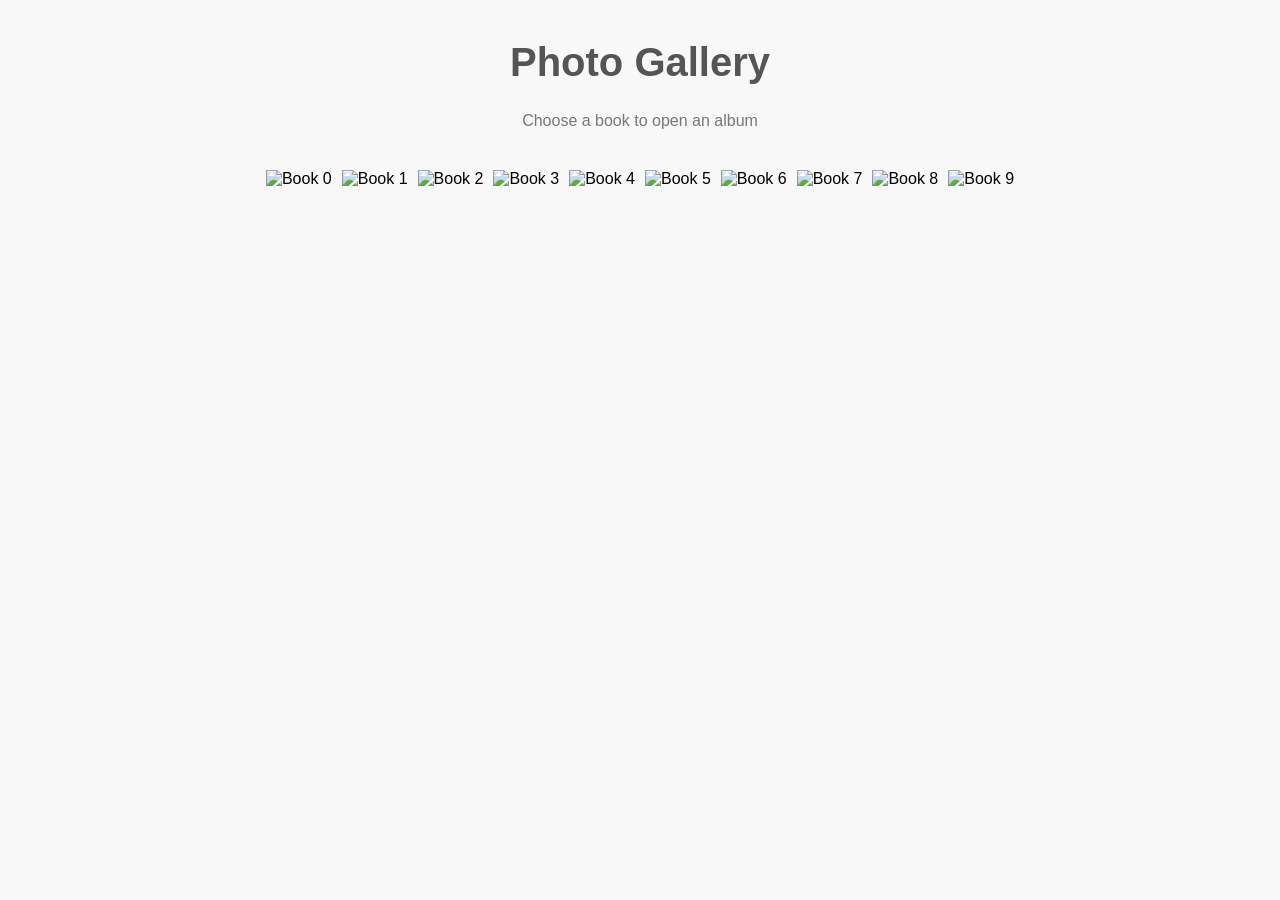
==== index.html @ 50ba401c "Move index and style.css to root" ====
<!DOCTYPE html>
<html lang="en">
<head>
  <meta charset="UTF-8" />
  <meta name="viewport" content="width=device-width, initial-scale=1.0" />
  <title>Virtual Bookshelf</title>
  <link rel="stylesheet" href="style.css" />
</head>
<body>
  <h1 class="title">Photo Gallery</h1>
  <p class="subtitle">Choose a book to open an album</p>

  <div class="bookshelf">
    <div class="book-row">
      <img src="images/book_0.png" alt="Book 0" onclick="openBook(0)">
      <img src="images/book_1.png" alt="Book 1" onclick="openBook(1)">
      <img src="images/book_2.png" alt="Book 2" onclick="openBook(2)">
      <img src="images/book_3.png" alt="Book 3" onclick="openBook(3)">
      <img src="images/book_4.png" alt="Book 4" onclick="openBook(4)">
      <img src="images/book_5.png" alt="Book 5" onclick="openBook(5)">
      <img src="images/book_6.png" alt="Book 6" onclick="openBook(6)">
      <img src="images/book_7.png" alt="Book 7" onclick="openBook(7)">
      <img src="images/book_8.png" alt="Book 8" onclick="openBook(8)">
      <img src="images/book_9.png" alt="Book 9" onclick="openBook(9)">
    </div>
  </div>

  <script>
    function openBook(index) {
      // Example: redirect to a new HTML page for each book
      const links = [
        "page0.html",
        "page1.html",
        "page2.html",
        "page3.html",
        "page4.html",
        "page5.html",
        "page6.html",
        "page7.html",
        "page8.html",
        "page9.html"
      ];
      window.location.href = links[index];
    }
  </script>
</body>
</html>
---- style.css ----
body {
  background-color: #f8f8f8;
  font-family: "Helvetica Neue", sans-serif;
  text-align: center;
  margin: 0;
  padding: 0;
}

.title {
  font-size: 2.5em;
  margin-top: 40px;
  color: #555;
}

.subtitle {
  font-size: 1em;
  color: #777;
  margin-bottom: 40px;
}

.bookshelf {
  display: flex;
  justify-content: center;
  align-items: flex-end;
}

.book-row {
  display: flex;
  gap: 10px;
  align-items: flex-end;
}

.book-row img {
  height: 300px;
  transition: transform 0.2s ease, box-shadow 0.2s ease;
  cursor: pointer;
}

.book-row img:hover {
  transform: translateY(-10px) rotate(-2deg);
  box-shadow: 0 10px 20px rgba(0,0,0,0.2);
}
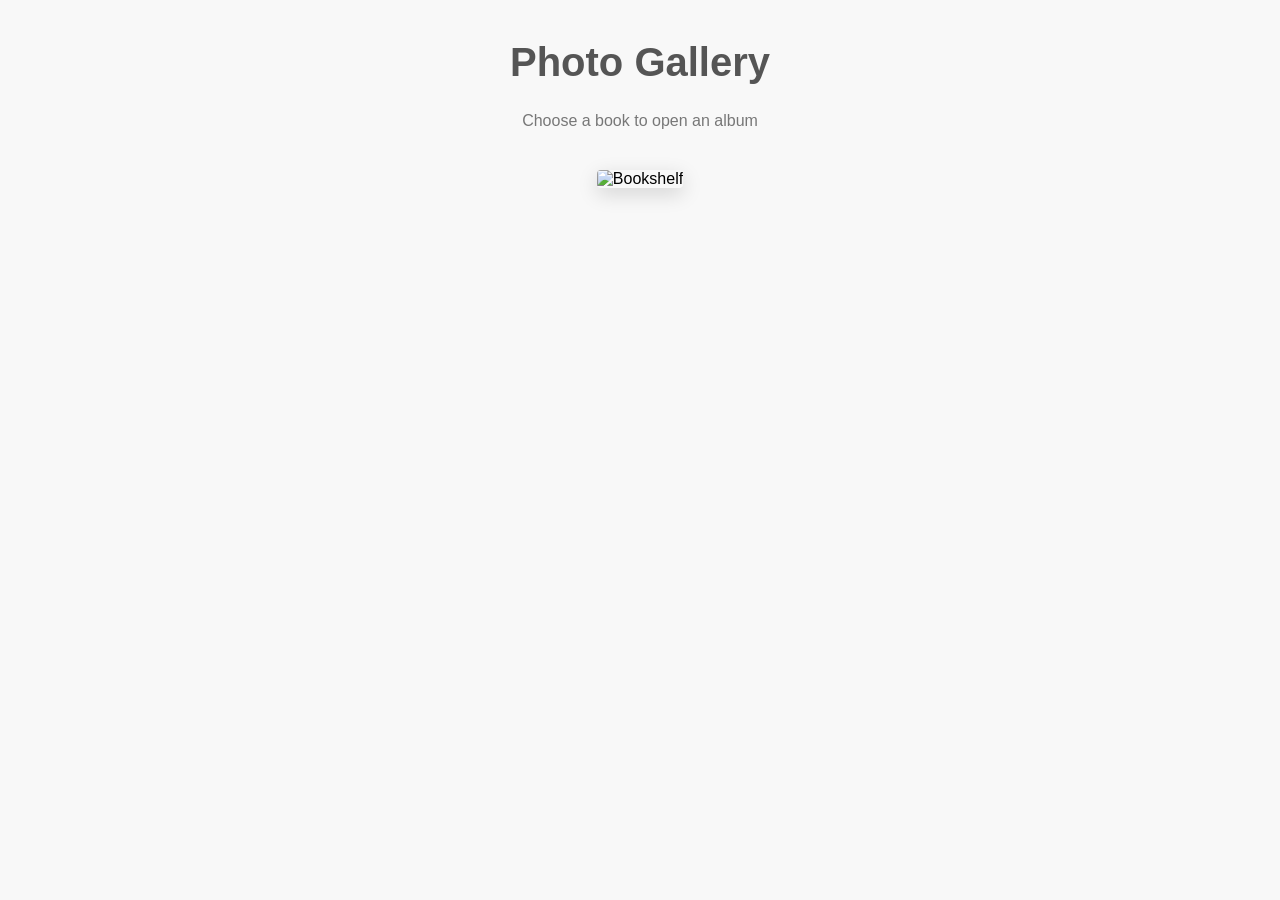
==== commit 1044f7d4: "Add clickable bookshelf links" ====
--- a/index.html
+++ b/index.html
@@ -3,45 +3,25 @@
 <head>
   <meta charset="UTF-8" />
   <meta name="viewport" content="width=device-width, initial-scale=1.0" />
-  <title>Virtual Bookshelf</title>
+  <title>Triss' Corner</title>
   <link rel="stylesheet" href="style.css" />
 </head>
 <body>
   <h1 class="title">Photo Gallery</h1>
   <p class="subtitle">Choose a book to open an album</p>
 
-  <div class="bookshelf">
-    <div class="book-row">
-      <img src="images/book_0.png" alt="Book 0" onclick="openBook(0)">
-      <img src="images/book_1.png" alt="Book 1" onclick="openBook(1)">
-      <img src="images/book_2.png" alt="Book 2" onclick="openBook(2)">
-      <img src="images/book_3.png" alt="Book 3" onclick="openBook(3)">
-      <img src="images/book_4.png" alt="Book 4" onclick="openBook(4)">
-      <img src="images/book_5.png" alt="Book 5" onclick="openBook(5)">
-      <img src="images/book_6.png" alt="Book 6" onclick="openBook(6)">
-      <img src="images/book_7.png" alt="Book 7" onclick="openBook(7)">
-      <img src="images/book_8.png" alt="Book 8" onclick="openBook(8)">
-      <img src="images/book_9.png" alt="Book 9" onclick="openBook(9)">
-    </div>
+  <div class="bookshelf-container">
+    <img src="images/books.png" alt="Bookshelf" class="bookshelf-image" />
+
+    <!-- clickable transparent links positioned over each black book -->
+    <a href="book1.html" class="book-link" style="left: 4%; top: 15%; height: 73%; width: 3.5%;"></a>
+    <a href="book2.html" class="book-link" style="left: 8%; top: 15%; height: 73%; width: 3.5%;"></a>
+    <a href="book3.html" class="book-link" style="left: 12%; top: 15%; height: 73%; width: 3.5%;"></a>
+    <a href="book4.html" class="book-link" style="left: 16%; top: 15%; height: 73%; width: 3.5%;"></a>
+    <a href="book5.html" class="book-link" style="left: 20%; top: 15%; height: 73%; width: 3.5%;"></a>
+    <a href="book6.html" class="book-link" style="left: 24%; top: 15%; height: 73%; width: 3.5%;"></a>
+    <a href="book7.html" class="book-link" style="left: 28%; top: 15%; height: 73%; width: 3.5%;"></a>
+    <a href="book8.html" class="book-link" style="left: 32%; top: 15%; height: 73%; width: 3.5%;"></a>
   </div>
-
-  <script>
-    function openBook(index) {
-      // Example: redirect to a new HTML page for each book
-      const links = [
-        "page0.html",
-        "page1.html",
-        "page2.html",
-        "page3.html",
-        "page4.html",
-        "page5.html",
-        "page6.html",
-        "page7.html",
-        "page8.html",
-        "page9.html"
-      ];
-      window.location.href = links[index];
-    }
-  </script>
 </body>
 </html>
--- a/style.css
+++ b/style.css
@@ -18,25 +18,28 @@
   margin-bottom: 40px;
 }
 
-.bookshelf {
-  display: flex;
-  justify-content: center;
-  align-items: flex-end;
+.bookshelf-container {
+  position: relative;
+  display: inline-block;
 }
 
-.book-row {
-  display: flex;
-  gap: 10px;
-  align-items: flex-end;
+.bookshelf-image {
+  width: 90%;
+  max-width: 1000px;
+  height: auto;
+  border-radius: 4px;
+  box-shadow: 0 6px 20px rgba(0, 0, 0, 0.15);
 }
 
-.book-row img {
-  height: 300px;
-  transition: transform 0.2s ease, box-shadow 0.2s ease;
+.book-link {
+  position: absolute;
+  top: 0;
+  bottom: 0;
+  background-color: rgba(255, 255, 255, 0);
   cursor: pointer;
+  transition: background-color 0.2s ease;
 }
 
-.book-row img:hover {
-  transform: translateY(-10px) rotate(-2deg);
-  box-shadow: 0 10px 20px rgba(0,0,0,0.2);
+.book-link:hover {
+  background-color: rgba(255, 255, 255, 0.1); /* faint glow when hovering */
 }
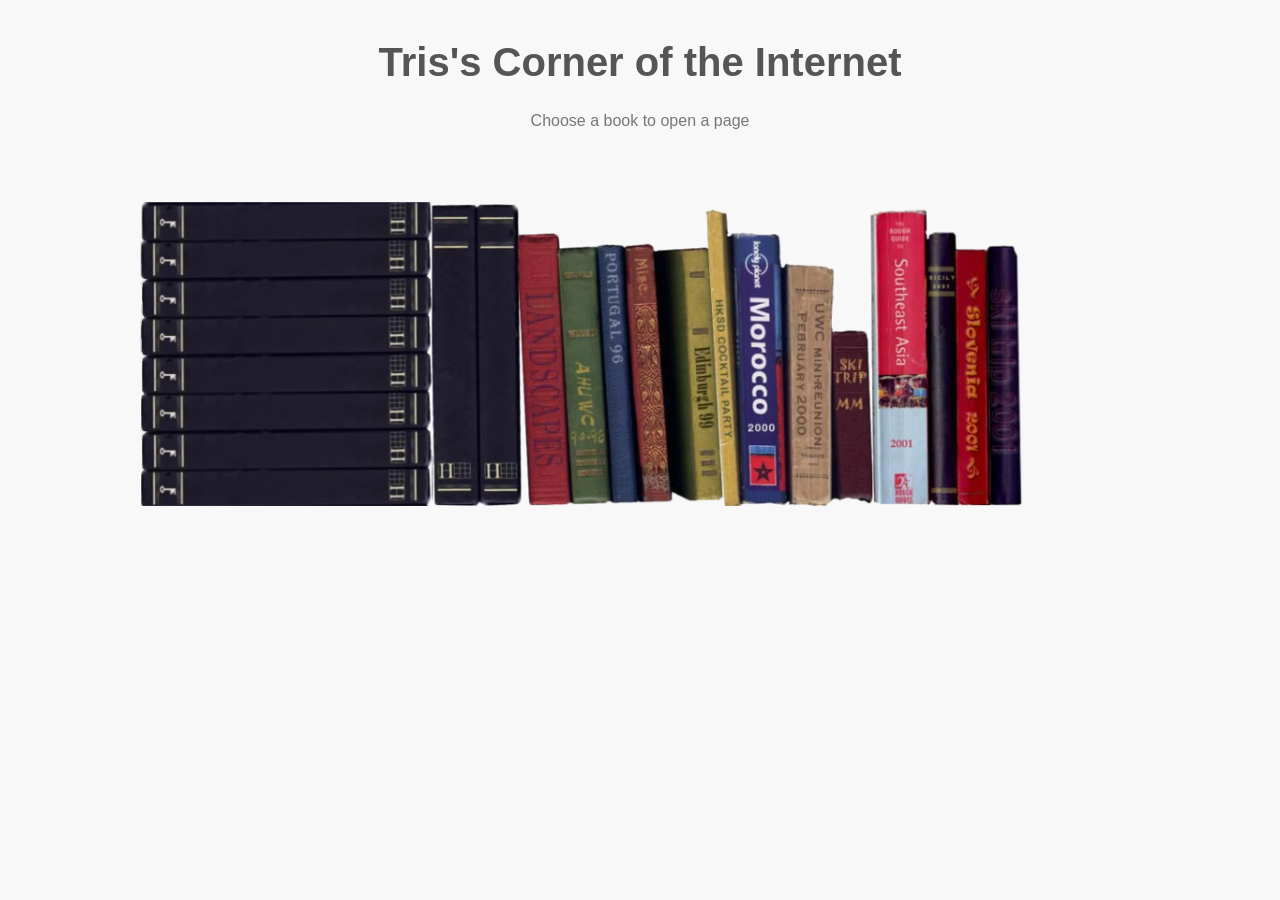
==== commit f3ccb18e: "Updated text, fixed image style, aligned clickable areas" ====
--- a/index.html
+++ b/index.html
@@ -3,25 +3,25 @@
 <head>
   <meta charset="UTF-8" />
   <meta name="viewport" content="width=device-width, initial-scale=1.0" />
-  <title>Triss' Corner</title>
+  <title>Tris's Corner of the Internet</title>
   <link rel="stylesheet" href="style.css" />
 </head>
 <body>
-  <h1 class="title">Photo Gallery</h1>
-  <p class="subtitle">Choose a book to open an album</p>
+  <h1 class="title">Tris's Corner of the Internet</h1>
+  <p class="subtitle">Choose a book to open a page</p>
 
   <div class="bookshelf-container">
-    <img src="images/books.png" alt="Bookshelf" class="bookshelf-image" />
+    <img src="bookshelf/images/books.png" alt="Bookshelf" class="bookshelf-image">
 
-    <!-- clickable transparent links positioned over each black book -->
-    <a href="book1.html" class="book-link" style="left: 4%; top: 15%; height: 73%; width: 3.5%;"></a>
-    <a href="book2.html" class="book-link" style="left: 8%; top: 15%; height: 73%; width: 3.5%;"></a>
-    <a href="book3.html" class="book-link" style="left: 12%; top: 15%; height: 73%; width: 3.5%;"></a>
-    <a href="book4.html" class="book-link" style="left: 16%; top: 15%; height: 73%; width: 3.5%;"></a>
-    <a href="book5.html" class="book-link" style="left: 20%; top: 15%; height: 73%; width: 3.5%;"></a>
-    <a href="book6.html" class="book-link" style="left: 24%; top: 15%; height: 73%; width: 3.5%;"></a>
-    <a href="book7.html" class="book-link" style="left: 28%; top: 15%; height: 73%; width: 3.5%;"></a>
-    <a href="book8.html" class="book-link" style="left: 32%; top: 15%; height: 73%; width: 3.5%;"></a>
+    <!-- Clickable transparent links aligned horizontally -->
+    <a href="book1.html" class="book-link" style="left: 3.5%; top: 25%; width: 4.2%; height: 60%;"></a>
+    <a href="book2.html" class="book-link" style="left: 8.5%; top: 25%; width: 4.2%; height: 60%;"></a>
+    <a href="book3.html" class="book-link" style="left: 13.5%; top: 25%; width: 4.2%; height: 60%;"></a>
+    <a href="book4.html" class="book-link" style="left: 18.5%; top: 25%; width: 4.2%; height: 60%;"></a>
+    <a href="book5.html" class="book-link" style="left: 23.5%; top: 25%; width: 4.2%; height: 60%;"></a>
+    <a href="book6.html" class="book-link" style="left: 28.5%; top: 25%; width: 4.2%; height: 60%;"></a>
+    <a href="book7.html" class="book-link" style="left: 33.5%; top: 25%; width: 4.2%; height: 60%;"></a>
+    <a href="book8.html" class="book-link" style="left: 38.5%; top: 25%; width: 4.2%; height: 60%;"></a>
   </div>
 </body>
 </html>
--- a/style.css
+++ b/style.css
@@ -21,14 +21,16 @@
 .bookshelf-container {
   position: relative;
   display: inline-block;
+  margin-top: 20px;
 }
 
 .bookshelf-image {
   width: 90%;
   max-width: 1000px;
   height: auto;
-  border-radius: 4px;
-  box-shadow: 0 6px 20px rgba(0, 0, 0, 0.15);
+  border-radius: 0; /* Removes round corners */
+  box-shadow: none; /* Removes the ugly rectangle shadow */
+  display: block;
 }
 
 .book-link {
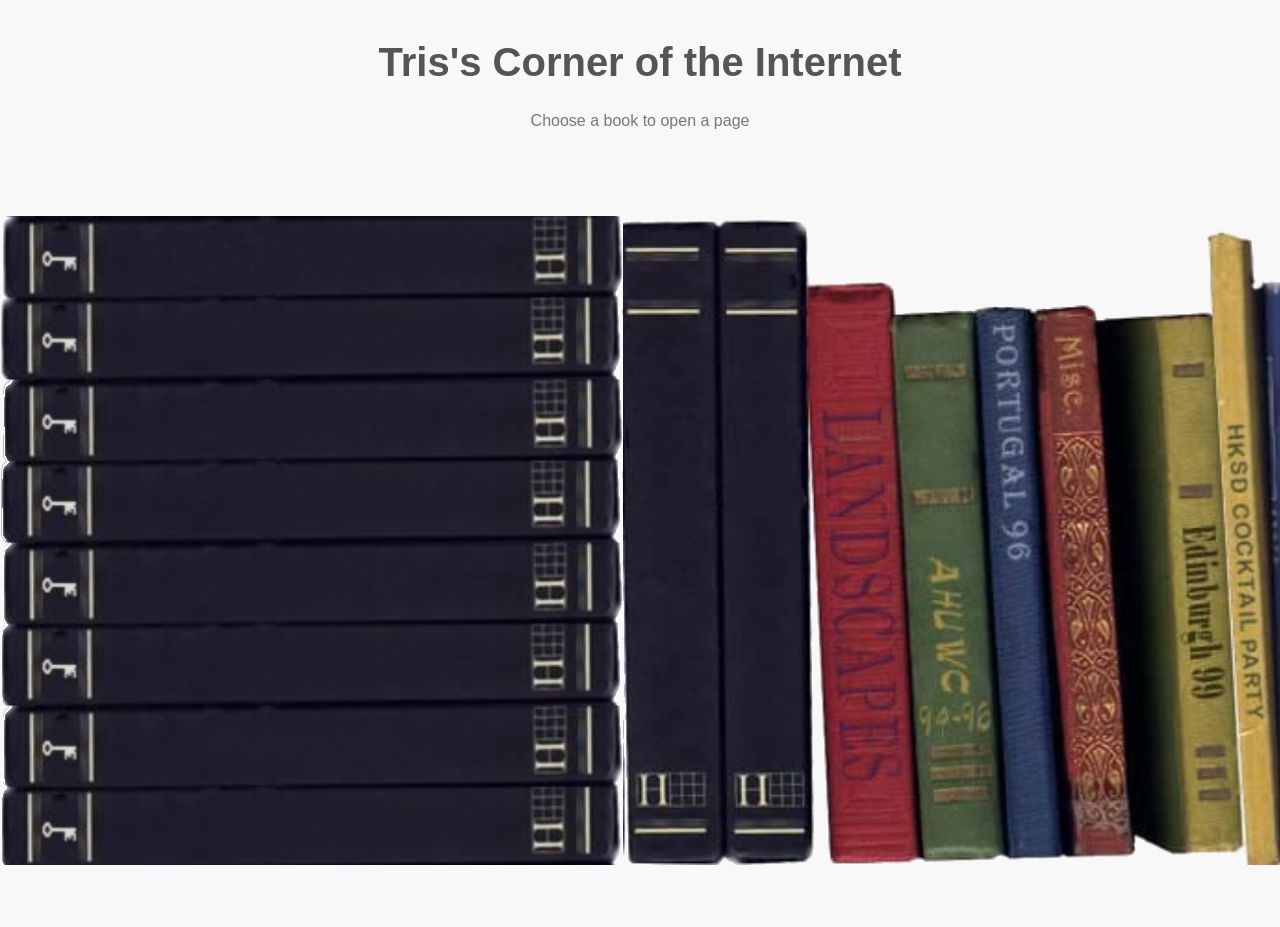
==== commit ecacea21: "fixing selection boxess.png" ====
--- a/index.html
+++ b/index.html
@@ -14,14 +14,14 @@
     <img src="bookshelf/images/books.png" alt="Bookshelf" class="bookshelf-image">
 
     <!-- Clickable transparent links aligned horizontally -->
-    <a href="book1.html" class="book-link" style="left: 3.5%; top: 25%; width: 4.2%; height: 60%;"></a>
-    <a href="book2.html" class="book-link" style="left: 8.5%; top: 25%; width: 4.2%; height: 60%;"></a>
-    <a href="book3.html" class="book-link" style="left: 13.5%; top: 25%; width: 4.2%; height: 60%;"></a>
-    <a href="book4.html" class="book-link" style="left: 18.5%; top: 25%; width: 4.2%; height: 60%;"></a>
-    <a href="book5.html" class="book-link" style="left: 23.5%; top: 25%; width: 4.2%; height: 60%;"></a>
-    <a href="book6.html" class="book-link" style="left: 28.5%; top: 25%; width: 4.2%; height: 60%;"></a>
-    <a href="book7.html" class="book-link" style="left: 33.5%; top: 25%; width: 4.2%; height: 60%;"></a>
-    <a href="book8.html" class="book-link" style="left: 38.5%; top: 25%; width: 4.2%; height: 60%;"></a>
+    <a href="book1.html" class="book-link" style="left: 25%; top: 3.5%; width: 60%; height: 4.2%;"></a>
+    <a href="book2.html" class="book-link" style="left: 25%; top: 8.5%; width: 60%; height: 4.2%;"></a>
+    <a href="book3.html" class="book-link" style="left: 25%; top: 13.5%; width: 60%; height: 4.2%;"></a>
+    <a href="book4.html" class="book-link" style="left: 25%; top: 18.5%; width: 60%; height: 4.2%;"></a>
+    <a href="book5.html" class="book-link" style="left: 25%; top: 23.5%; width: 60%; height: 4.2%;"></a>
+    <a href="book6.html" class="book-link" style="left: 25%; top: 28.5%; width: 60%; height: 4.2%;"></a>
+    <a href="book7.html" class="book-link" style="left: 25%; top: 33.5%; width: 60%; height: 4.2%;"></a>
+    <a href="book8.html" class="book-link" style="left: 25%; top: 38.5%; width: 60%; height: 4.2%;"></a>
   </div>
 </body>
 </html>
--- a/style.css
+++ b/style.css
@@ -25,11 +25,9 @@
 }
 
 .bookshelf-image {
-  width: 90%;
-  max-width: 1000px;
+  width: 90%
+  max-width: 1500px;
   height: auto;
-  border-radius: 0; /* Removes round corners */
-  box-shadow: none; /* Removes the ugly rectangle shadow */
   display: block;
 }
 
@@ -44,4 +42,4 @@
 
 .book-link:hover {
   background-color: rgba(255, 255, 255, 0.1); /* faint glow when hovering */
-}
+}
